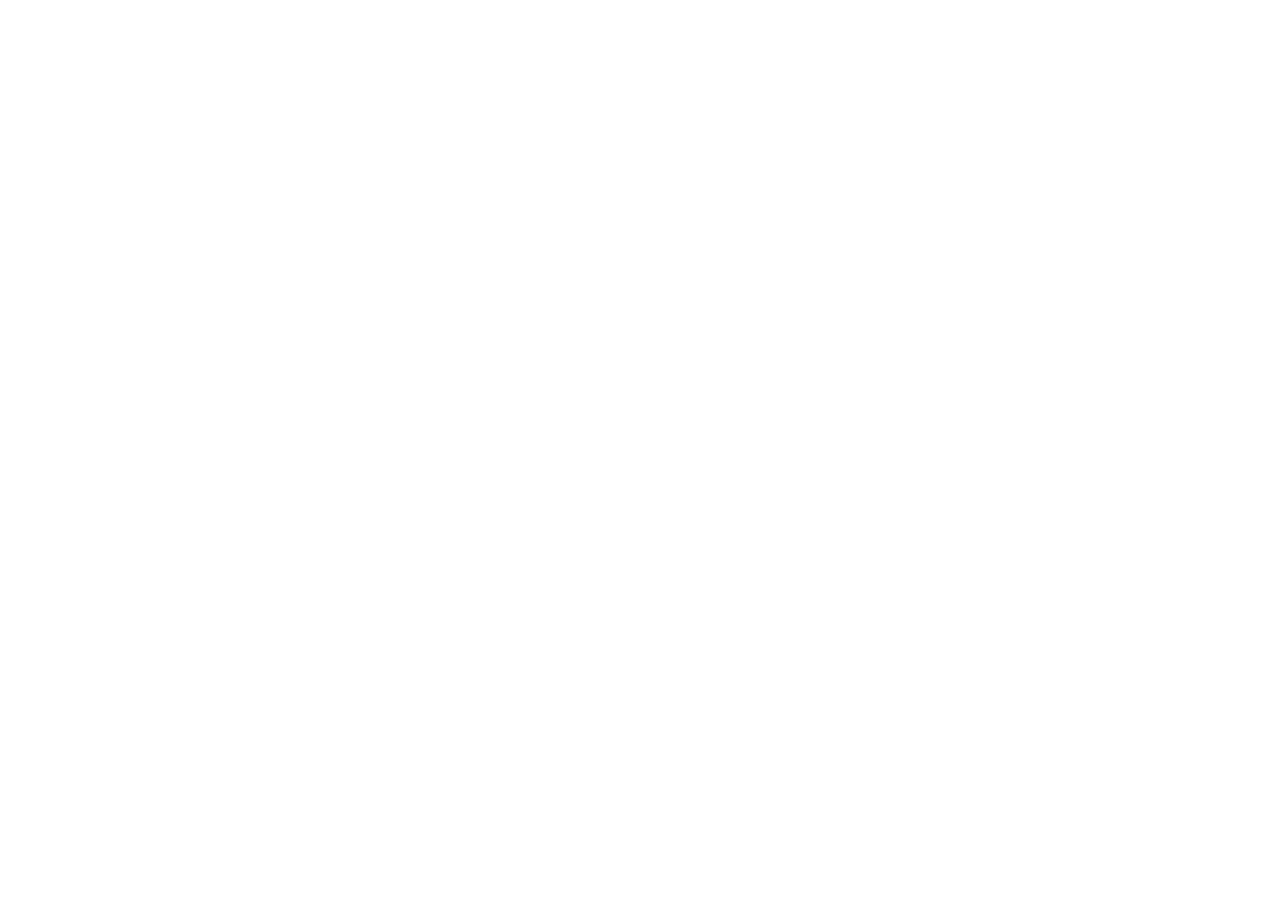
==== cardapio/index.html @ 755d55bc "cardapio" ====
<!DOCTYPE html>
<html lang="pt-br">
<head>
    <meta charset="UTF-8">
    <meta name="viewport" content="width=device-width, initial-scale=1.0">
    <title>Cardapio do Dia</title>
</head>
<body>
    <header>

    </header>
    <main>
        <section>

        </section>
        <list>

        </list>
        <form>

        </form>
        <option>

        </option>
    </main>
    <footer>
        
    </footer>
    
</body>
</html>
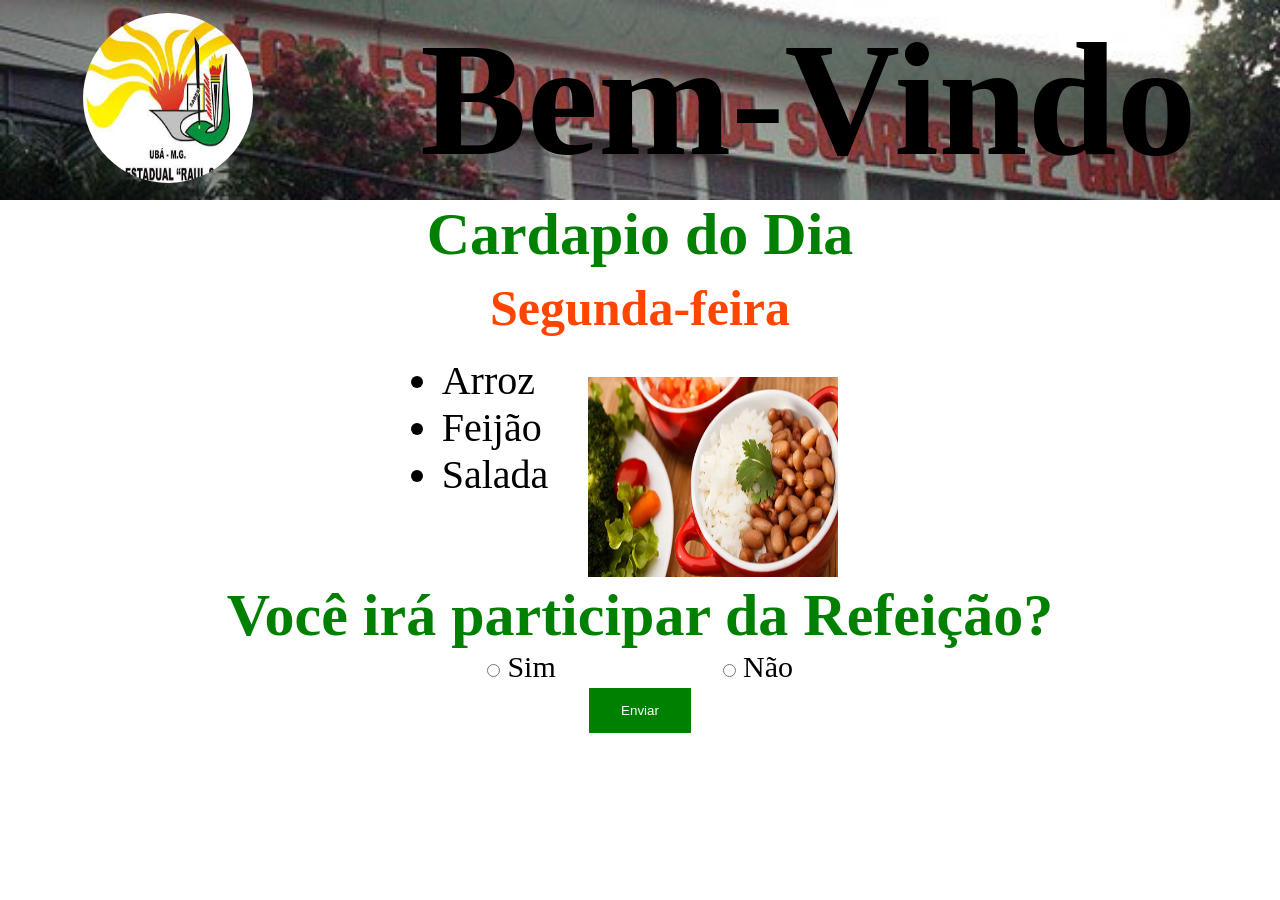
==== commit 4fd2e972: "mod no html, adição de um database em js" ====
--- a/cardapio/index.html
+++ b/cardapio/index.html
@@ -1,31 +1,47 @@
 <!DOCTYPE html>
-<html lang="pt-br">
+<html lang="pt-BR">
 <head>
     <meta charset="UTF-8">
     <meta name="viewport" content="width=device-width, initial-scale=1.0">
-    <title>Cardapio do Dia</title>
+    <title>Cardápio do Dia</title>
+    <link rel="stylesheet" href="styles.css">
 </head>
 <body>
     <header>
-
+        
+             <figure>
+                <img src="img/logo.jpg" alt="Logo da escola">
+            </figure>
+                <h1>Bem-Vindo</h1>
+        
     </header>
     <main>
-        <section>
-
-        </section>
-        <list>
-
-        </list>
-        <form>
-
-        </form>
-        <option>
-
-        </option>
+        <div>
+            <h2>Cardapio do Dia</h2>
+            <h3>Segunda-feira</h3>
+            <section>
+                <ul>
+                <li>Arroz</li>
+                <li>Feijão</li>
+                <li>Salada</li>
+                </ul>
+                  
+                
+                <figure>
+                    <img src="img/img_01.png" alt="feijoada">
+                </figure>
+            </section>
+        </div>
+        <form >
+              <h2>Você irá participar da Refeição?</h2>
+              <div>
+                  <label><input type="radio" name="radio" value="yes" /> Sim</label>
+                  <label><input type="radio" name="radio" value="no" /> Não</label>
+              </div>
+              <figure>
+                  <input type="submit" value="Enviar"/>
+              </figure>
+          </form>
     </main>
-    <footer>
-        
-    </footer>
-    
 </body>
 </html>
--- a/cardapio/styles.css
+++ b/cardapio/styles.css
@@ -0,0 +1,108 @@
+* {
+    margin: 0;
+    padding: 0;
+    box-sizing: border-box;
+}
+
+header {
+    background-image: url("img/escola.jpg");
+    background-repeat: no-repeat;
+    background-size: cover;
+    background-position: top;
+    background-attachment: scroll;
+    height: 200px;
+    width: 100%;
+    display: flex;
+    align-items: center;
+    justify-content: space-around;
+}
+
+header img {
+    border-radius: 50%;
+    height: 170px;
+    width: 170px;
+}
+
+h1 {
+    font-size: 10em;
+    collor: yellow;
+}
+
+h2,
+h3 {
+    text-align: center;
+}
+
+h2 {
+    color: green;
+    font-size: 60px;
+}
+
+h3 {
+    color: orangered;
+    font-size: 50px;
+    margin-top: 10px;
+    margin-bottom: 20px;
+
+}
+
+li {
+    color: black;
+    font-size: 40px;
+}
+
+label,
+button {
+    font-size: 30px;
+}
+
+form h3 {
+    color: red;
+}
+
+section {
+    display: flex;
+    justify-content: center;
+}
+
+section img {
+    height: 200px;
+    width: 250px;
+    margin-left: 40px;
+    margin-top: 20px;
+}
+
+form {
+    display: flex;
+    flex-direction: column;
+    align-items: center;
+}
+
+label {
+    display: block;
+}
+
+form div {
+    width: 50%;
+    display: flex;
+    flex-direction: row;
+    justify-content: space-evenly;
+    
+}
+figure input {
+    padding: 15px 32px;
+    border: none;
+    margin: 4px 2px;
+    cursor: pointer;
+    color: white;
+    background-color: green;
+
+}
+
+
+
+body {
+    font-family: "Encode Sans" serif;
+}
+
+@media (min-width: 1025px) {}
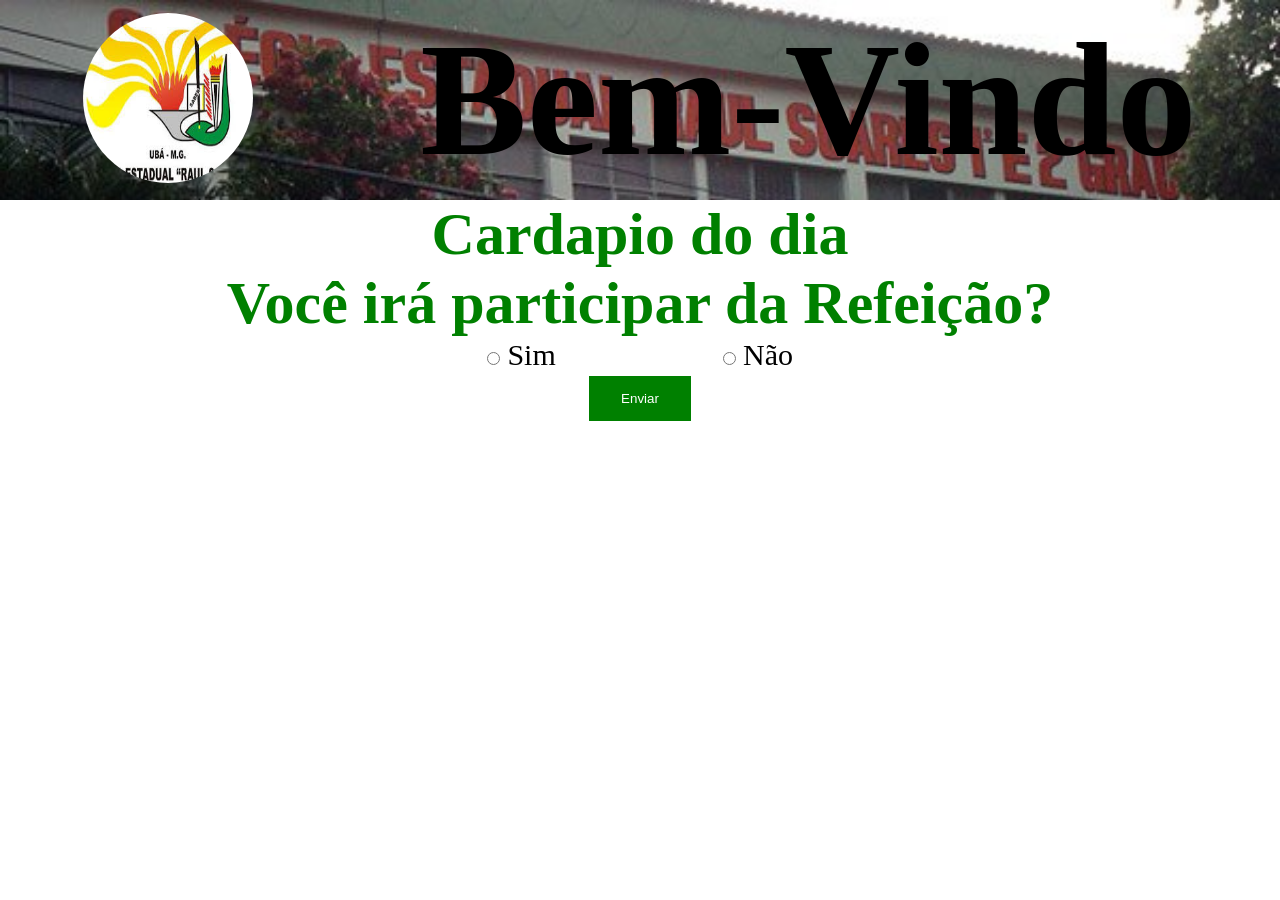
==== commit f1afd3d0: "diaDaSemana" ====
--- a/cardapio/index.html
+++ b/cardapio/index.html
@@ -25,23 +25,26 @@
                 <li>Feijão</li>
                 <li>Salada</li>
                 </ul>
-                  
-                
+
                 <figure>
                     <img src="img/img_01.png" alt="feijoada">
                 </figure>
             </section>
         </div>
+
+    </main>
+    <footer>
         <form >
-              <h2>Você irá participar da Refeição?</h2>
-              <div>
-                  <label><input type="radio" name="radio" value="yes" /> Sim</label>
-                  <label><input type="radio" name="radio" value="no" /> Não</label>
-              </div>
-              <figure>
-                  <input type="submit" value="Enviar"/>
-              </figure>
-          </form>
-    </main>
+            <h2>Você irá participar da Refeição?</h2>
+            <div>
+                <label><input type="radio" name="radio" value="yes" /> Sim</label>
+                <label><input type="radio" name="radio" value="no" /> Não</label>
+            </div>
+            <figure>
+                <input type="submit" value="Enviar"/>
+            </figure>
+        </form>
+    </footer>
+    <script src="script.js" type="module"></script>
 </body>
 </html>
